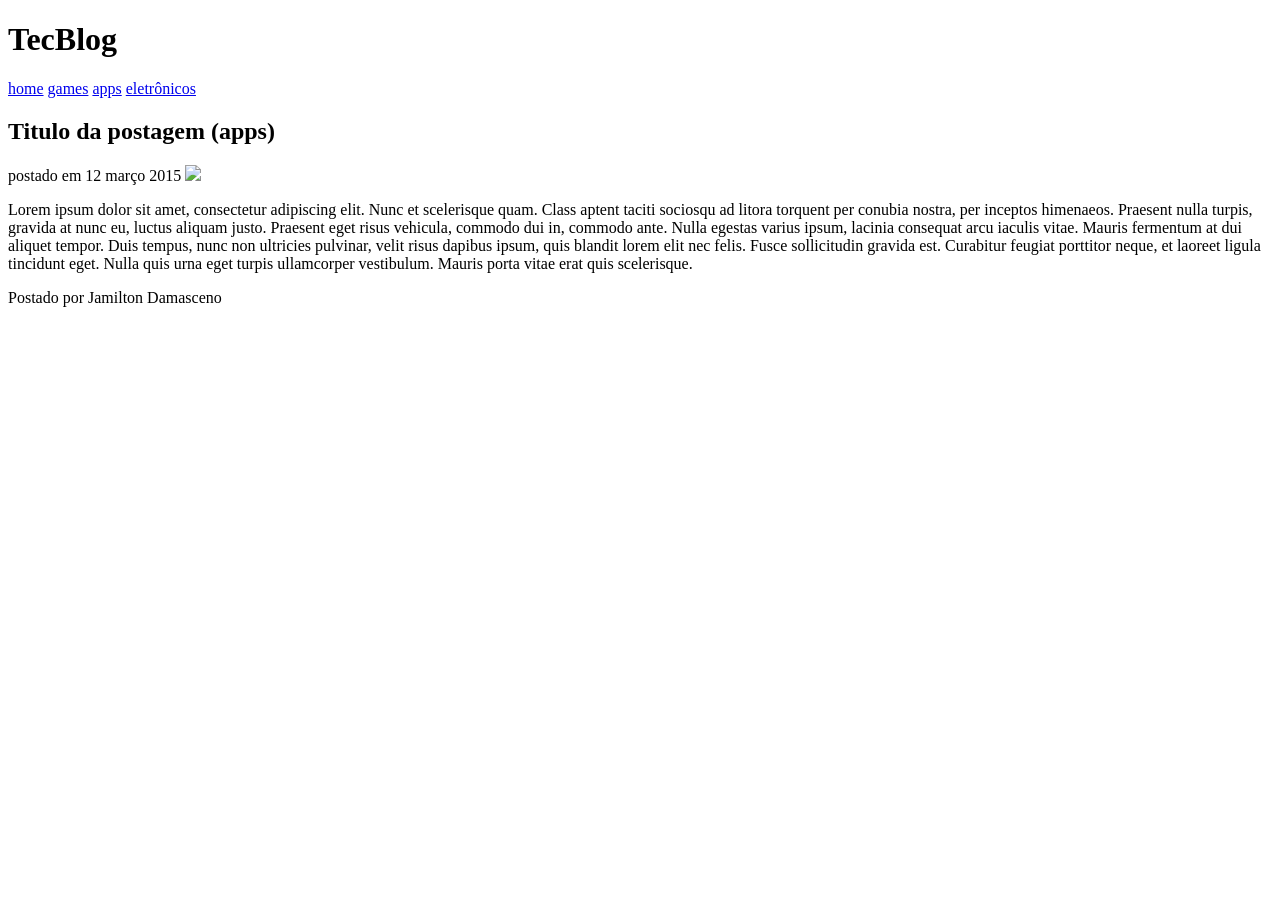
==== apps.html @ 219cfcf2 "Add files via upload" ====
<!doctype html>

<html>

	<head>
		<title>TecBlog - Apps</title>
		<meta charset="utf-8" />
		<link rel="stylesheet" type="text/css" href="css/estilo.css" />

	</head>

	<body>

		<div id="navegacao">
			<div id="area">
				<h1 id="logo"><span class="verde">Tec</span>Blog</h1>
				<div id="menu">
					<a href="index.html">home</a>
					<a href="games.html">games</a>
					<a href="apps.html">apps</a>
					<a href="eletronicos.html">eletrônicos</a>
				</div>
			</div>
		</div>

		<div id="area-principal">
			
			<div id="postagem">
				<h2>Titulo da postagem (apps) </h2>
				<span class="data-postagem">postado em 12 março 2015</span>
				<img class="img-postagem" src="img/imagem4.png">
				<p>
					Lorem ipsum dolor sit amet, consectetur adipiscing elit. Nunc et scelerisque quam. Class aptent taciti sociosqu ad litora torquent per conubia nostra, per inceptos himenaeos. Praesent nulla turpis, gravida at nunc eu, luctus aliquam justo. Praesent eget risus vehicula, commodo dui in, commodo ante. Nulla egestas varius ipsum, lacinia consequat arcu iaculis vitae. Mauris fermentum at dui aliquet tempor. Duis tempus, nunc non ultricies pulvinar, velit risus dapibus ipsum, quis blandit lorem elit nec felis. Fusce sollicitudin gravida est. Curabitur feugiat porttitor neque, et laoreet ligula tincidunt eget. Nulla quis urna eget turpis ullamcorper vestibulum. Mauris porta vitae erat quis scelerisque.
				</p>

				<span class="postado">Postado por Jamilton Damasceno</span>
			</div>

		</div>

	</body>

</html>
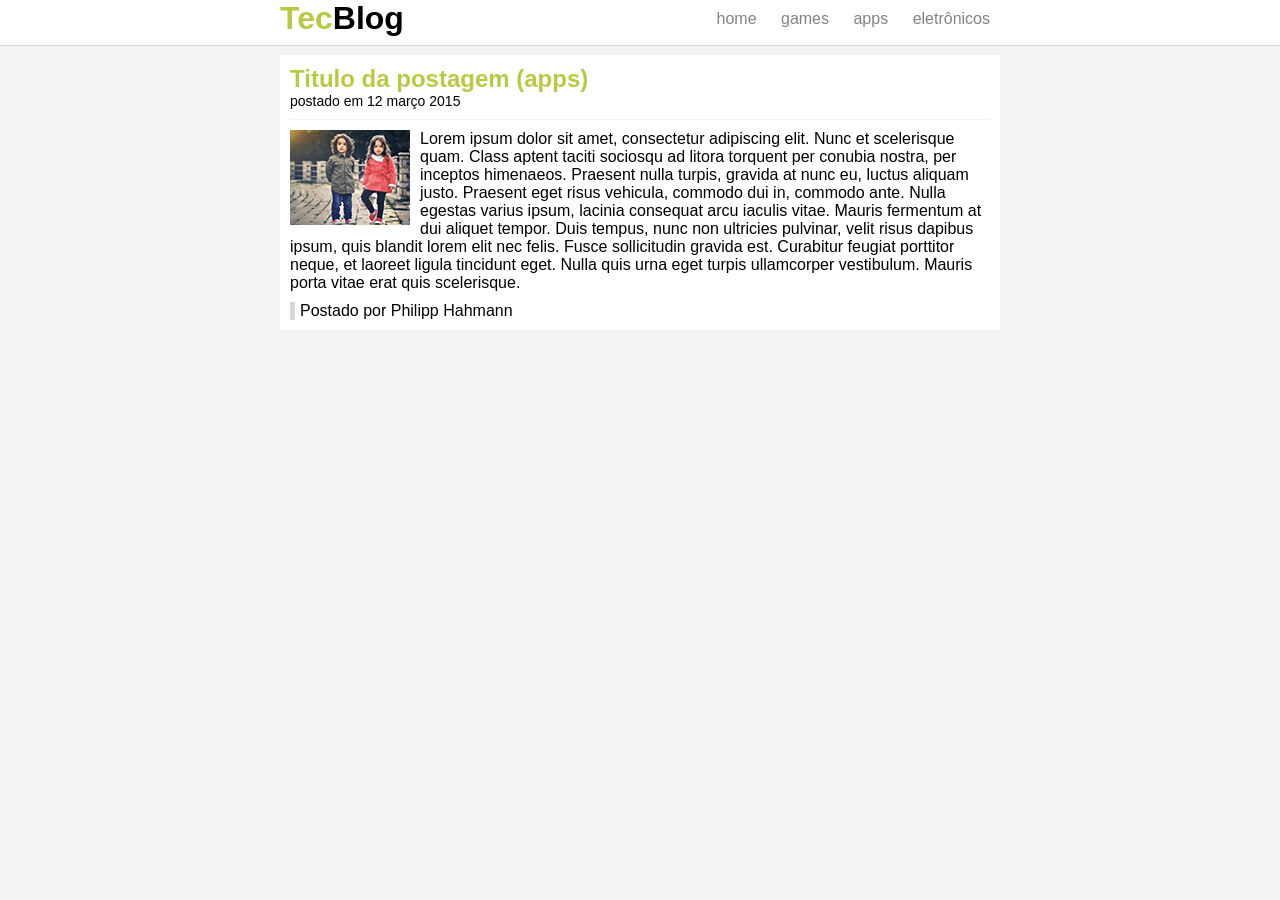
==== commit 3119acd3: "Update apps.html" ====
--- a/apps.html
+++ b/apps.html
@@ -33,11 +33,11 @@
 					Lorem ipsum dolor sit amet, consectetur adipiscing elit. Nunc et scelerisque quam. Class aptent taciti sociosqu ad litora torquent per conubia nostra, per inceptos himenaeos. Praesent nulla turpis, gravida at nunc eu, luctus aliquam justo. Praesent eget risus vehicula, commodo dui in, commodo ante. Nulla egestas varius ipsum, lacinia consequat arcu iaculis vitae. Mauris fermentum at dui aliquet tempor. Duis tempus, nunc non ultricies pulvinar, velit risus dapibus ipsum, quis blandit lorem elit nec felis. Fusce sollicitudin gravida est. Curabitur feugiat porttitor neque, et laoreet ligula tincidunt eget. Nulla quis urna eget turpis ullamcorper vestibulum. Mauris porta vitae erat quis scelerisque.
 				</p>
 
-				<span class="postado">Postado por Jamilton Damasceno</span>
+				<span class="postado">Postado por Philipp Hahmann</span>
 			</div>
 
 		</div>
 
 	</body>
 
-</html>+</html>
--- a/css/estilo.css
+++ b/css/estilo.css
@@ -0,0 +1,102 @@
+/*Limpar formatações padrão*/
+* {
+	margin: 0;
+	padding: 0;
+}
+
+body {
+	font-size: 16px;
+	font-family: "Trebuchet MS", Helvetica, sans-serif;
+	background: #f3f3f3;
+}
+
+#navegacao {
+	background: #fff;
+	border-bottom: 1px solid #d8d8d8;
+	height: 45px;
+	position: fixed;
+	width: 100%;
+	top: 0;
+}
+
+#area {
+	width: 720px;
+	margin: 0 auto;
+}
+
+#area-principal {
+	width: 720px;
+	margin: 55px auto 10px auto;
+}
+
+#logo {
+	float: left;
+}
+
+#menu {
+	float: right;
+	padding: 10px 0;
+}
+
+#postagem {
+	background: #fff;
+	padding: 10px;
+	margin-bottom: 10px;
+}
+
+h2 {
+	color: #b9c941;
+}
+
+/****************************************************
+***********************Formatação do menu************/
+a {
+	text-decoration: none;
+	padding: 5px 10px;
+}
+/*Links não visitados*/
+a:link {
+	color: #838383;
+}
+
+/*Links vistados*/
+a:visited {
+	color: #838383;
+}
+
+/*Links hover*/
+a:hover {
+	color: #fff;
+	background: #b9c941;
+}
+
+/*Links active*/
+a:active {
+	color: #535353;
+}
+
+
+/*Classes*/
+.verde {
+	color: #b9c941;
+}
+
+.data-postagem {
+	font-size: 14px;
+	border-bottom: 1px solid #f4f4f4;
+	display: block;
+	padding-bottom: 10px;
+	margin-bottom: 10px;
+}
+
+.img-postagem{
+	float: left;
+	margin:0 10px 5px 0;
+}
+
+.postado {
+	border-left: 5px solid #d8d8d8;
+	padding-left: 5px;
+	display: block;
+	margin-top: 10px;
+}
